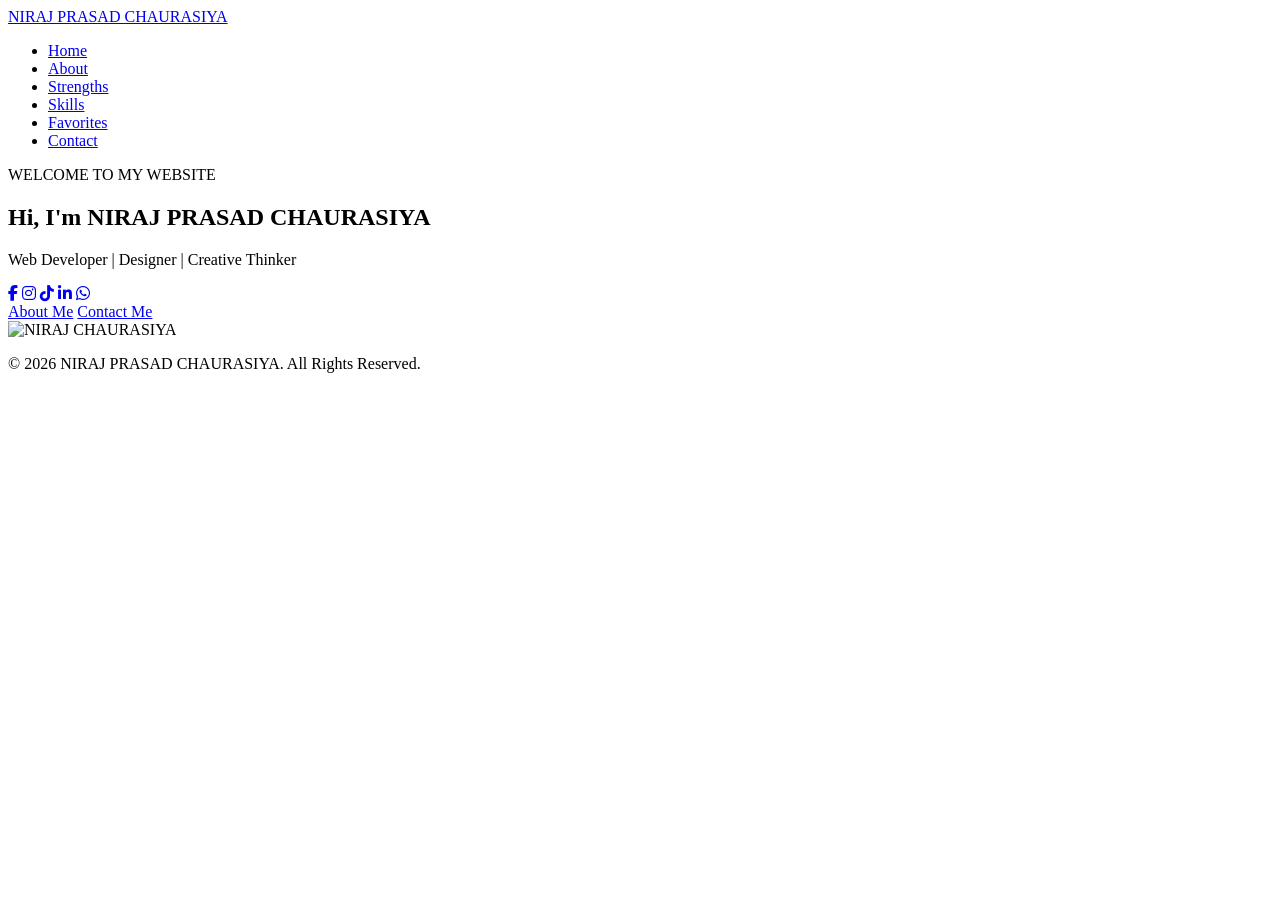
==== index.html @ 9be228e4 "Add files via upload added index.html" ====
<!DOCTYPE html>
<html lang="en">
<head>
    <meta charset="UTF-8">
    <meta name="viewport" content="width=device-width, initial-scale=1.0">
    <title>My Personal Website | Home</title>
    <link rel="stylesheet" href="style.css">
    <link rel="stylesheet" href="https://cdnjs.cloudflare.com/ajax/libs/font-awesome/6.4.0/css/all.min.css">
</head>
<body>

    <!-- Navigation -->
    <nav class="navbar">
        <div class="nav-container">
            <a href="index.html" class="logo"><span class="logo-text">NIRAJ PRASAD CHAURASIYA</span></a>
            <ul class="nav-menu">
                <li><a href="index.html" class="active">Home</a></li>
                <li><a href="about.html">About</a></li>
                <li><a href="strengths.html">Strengths</a></li>
                <li><a href="skills.html">Skills</a></li>
                <li><a href="favorites.html">Favorites</a></li>
                <li><a href="contact.html">Contact</a></li>
            </ul>
            <div class="hamburger"><span></span><span></span><span></span></div>
        </div>
    </nav>

    <!-- Hero Section -->
    <section id="home" class="hero">
        <div class="hero-content">
            <div class="hero-badge">WELCOME TO MY WEBSITE</div>
            <h1>Hi, I'm <span class="highlight">NIRAJ PRASAD CHAURASIYA</span></h1>
            <p class="hero-tagline">Web Developer | Designer | Creative Thinker</p>
            
            <div class="hero-social">
                <a href="https://www.facebook.com/share/19HN6RxLLE/" target="_blank"><i class="fab fa-facebook-f"></i></a>
                <a href="https://www.instagram.com/niraj_churasiya143?igsh=NzJoZ3FuNDlyMnU0" target="_blank"><i class="fab fa-instagram"></i></a>
                <a href="tiktok.com/@nirajchaurasiya1437" target="_blank"><i class=" fab fa-tiktok"></i></a>
                <a href="https://www.linkedin.com/in/niraj-chaurasiya-112291382?utm_source=share_via&utm_content=profile&utm_medium=member_android" target="_blank"><i class="fab fa-linkedin-in"></i></a>
                <a href="https://wa.me/qr/MP3PU2G54CJGK1E" target="_blank"><i class="fab fa-whatsapp"></i></a>
            </div>
            
            <div class="hero-buttons">
                <a href="about.html" class="btn btn-primary">About Me</a>
                <a href="contact.html" class="btn btn-secondary">Contact Me</a>
            </div>
        </div>
        
        <div class="hero-image">
            <div class="image-frame">
                <img src="c:\Users\niraj\Desktop\personal website\WhatsApp Image 2026-06-06 at 12.42.59 PM.jpeg" alt="NIRAJ CHAURASIYA">
            </div>
        </div>
    </section>

    <footer>
        <p>&copy; 2026 NIRAJ PRASAD CHAURASIYA. All Rights Reserved.</p>
    </footer>

</body>
</html>
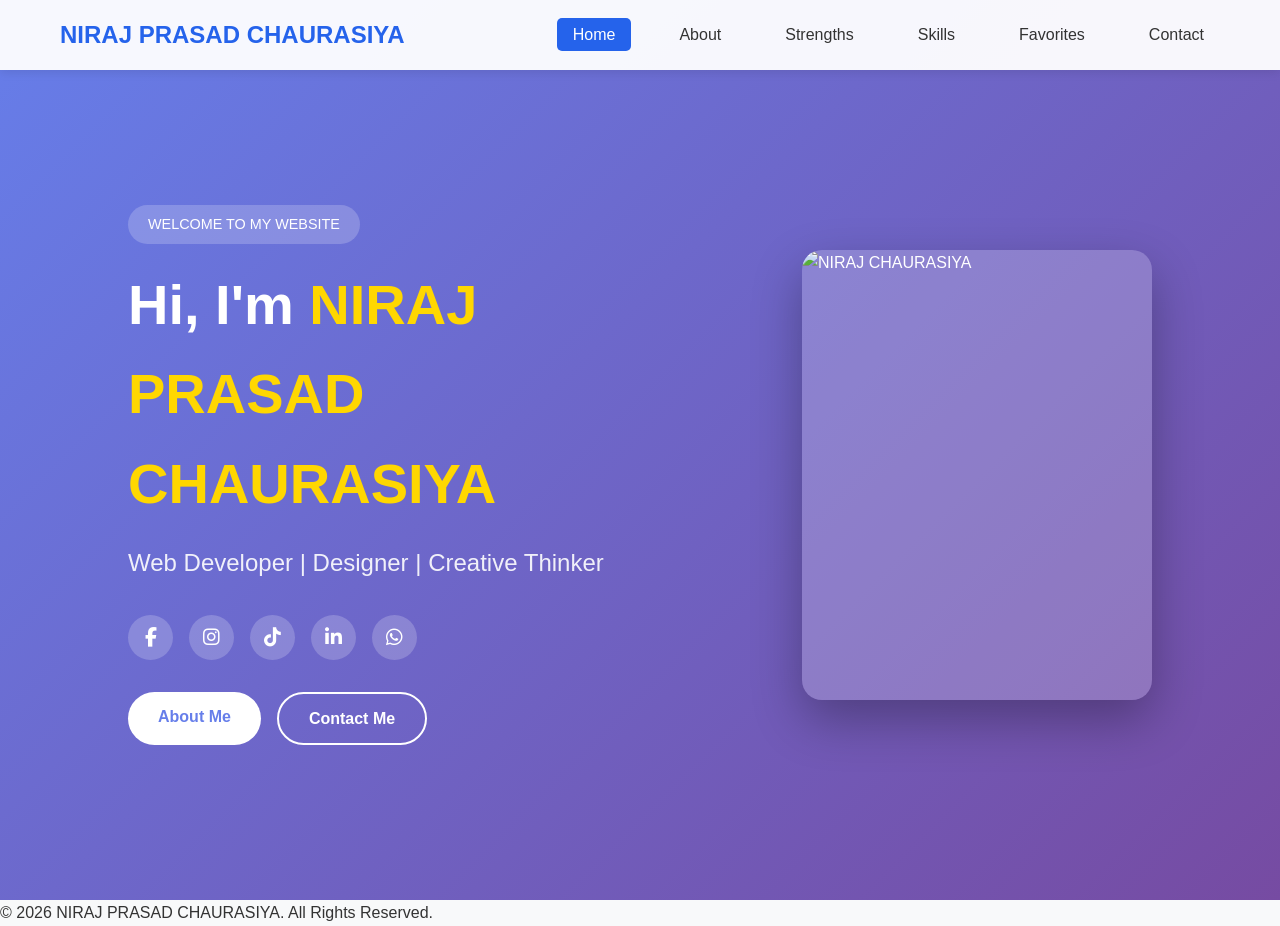
==== commit 33996615: "Update index.html" ====
--- a/index.html
+++ b/index.html
@@ -48,7 +48,7 @@
         
         <div class="hero-image">
             <div class="image-frame">
-                <img src="c:\Users\niraj\Desktop\personal website\WhatsApp Image 2026-06-06 at 12.42.59 PM.jpeg" alt="NIRAJ CHAURASIYA">
+                <img src="" alt="NIRAJ CHAURASIYA">
             </div>
         </div>
     </section>
@@ -58,4 +58,4 @@
     </footer>
 
 </body>
-</html>+</html>
--- a/style.css
+++ b/style.css
@@ -0,0 +1,376 @@
+/* ==================== BASIC RESET ==================== */
+* {
+    margin: 0;
+    padding: 0;
+    box-sizing: border-box;
+}
+
+html {
+    scroll-behavior: smooth;
+}
+
+body {
+    font-family: 'Segoe UI', Tahoma, Geneva, Verdana, sans-serif;
+    line-height: 1.6;
+    color: #333;
+    background-color: #f8f9fa;
+}
+
+/* ==================== NAVIGATION ==================== */
+.navbar {
+    position: fixed;
+    top: 0;
+    left: 0;
+    width: 100%;
+    background: rgba(255, 255, 255, 0.95);
+    box-shadow: 0 2px 10px rgba(0, 0, 0, 0.1);
+    z-index: 1000;
+    padding: 1rem 0;
+}
+
+.nav-container {
+    max-width: 1200px;
+    margin: 0 auto;
+    display: flex;
+    justify-content: space-between;
+    align-items: center;
+    padding: 0 20px;
+}
+
+.logo {
+    font-size: 1.5rem;
+    font-weight: bold;
+    text-decoration: none;
+    color: #2563eb;
+}
+
+.logo-text {
+    color: #2563eb;
+}
+
+.nav-menu {
+    display: flex;
+    list-style: none;
+    gap: 2rem;
+}
+
+.nav-menu a {
+    text-decoration: none;
+    color: #333;
+    font-weight: 500;
+    padding: 0.5rem 1rem;
+    border-radius: 5px;
+    transition: all 0.3s;
+}
+
+.nav-menu a:hover,
+.nav-menu a.active {
+    background: #2563eb;
+    color: #fff;
+}
+
+.hamburger {
+    display: none;
+    cursor: pointer;
+}
+
+.hamburger span {
+    display: block;
+    width: 25px;
+    height: 3px;
+    background: #333;
+    margin: 5px 0;
+}
+
+/* ==================== HERO SECTION ==================== */
+.hero {
+    min-height: 100vh;
+    display: flex;
+    align-items: center;
+    justify-content: space-between;
+    padding: 100px 10% 50px;
+    background: linear-gradient(135deg, #667eea 0%, #764ba2 100%);
+    color: #fff;
+}
+
+.hero-content {
+    max-width: 600px;
+}
+
+.hero-badge {
+    display: inline-block;
+    padding: 8px 20px;
+    background: rgba(255, 255, 255, 0.2);
+    border-radius: 30px;
+    font-size: 0.9rem;
+    margin-bottom: 1rem;
+}
+
+.hero h1 {
+    font-size: 3.5rem;
+    margin-bottom: 1rem;
+}
+
+.highlight {
+    color: #ffd700;
+}
+
+.hero-tagline {
+    font-size: 1.5rem;
+    margin-bottom: 2rem;
+    opacity: 0.9;
+}
+
+.hero-social {
+    display: flex;
+    gap: 1rem;
+    margin-bottom: 2rem;
+}
+
+.hero-social a {
+    display: flex;
+    align-items: center;
+    justify-content: center;
+    width: 45px;
+    height: 45px;
+    background: rgba(255, 255, 255, 0.2);
+    border-radius: 50%;
+    color: #fff;
+    text-decoration: none;
+    font-size: 1.2rem;
+    transition: all 0.3s;
+}
+
+.hero-social a:hover {
+    background: #fff;
+    color: #667eea;
+    transform: translateY(-5px);
+}
+
+.hero-buttons {
+    display: flex;
+    gap: 1rem;
+}
+
+.btn {
+    display: inline-block;
+    padding: 12px 30px;
+    text-decoration: none;
+    border-radius: 30px;
+    font-weight: 600;
+    transition: all 0.3s;
+}
+
+.btn-primary {
+    background: #fff;
+    color: #667eea;
+}
+
+.btn-primary:hover {
+    transform: translateY(-3px);
+    box-shadow: 0 10px 20px rgba(0, 0, 0, 0.2);
+}
+
+.btn-secondary {
+    background: transparent;
+    border: 2px solid #fff;
+    color: #fff;
+}
+
+.btn-secondary:hover {
+    background: #fff;
+    color: #667eea;
+}
+
+.hero-image {
+    display: flex;
+    justify-content: center;
+    align-items: center;
+}
+
+.image-frame {
+    width: 350px;
+    height: 450px;
+    border-radius: 20px;
+    overflow: hidden;
+    box-shadow: 0 20px 50px rgba(0, 0, 0, 0.3);
+    background: rgba(255, 255, 255, 0.2);
+}
+
+.image-frame img {
+    width: 100%;
+    height: 100%;
+    object-fit: cover;
+}
+
+/* ==================== PAGE HEADER ==================== */
+.page-header {
+    padding: 120px 20px 50px;
+    background: linear-gradient(135deg, #667eea 0%, #764ba2 100%);
+    color: #fff;
+    text-align: center;
+}
+
+.page-header h1 {
+    font-size: 3rem;
+    margin-bottom: 1rem;
+}
+
+.page-header p {
+    font-size: 1.2rem;
+    opacity: 0.9;
+}
+
+/* ==================== SECTIONS ==================== */
+.section {
+    padding: 5rem 20px;
+}
+
+.section.bg-light {
+    background: #fff;
+}
+
+.container {
+    max-width: 1200px;
+    margin: 0 auto;
+}
+
+.section-title {
+    text-align: center;
+    font-size: 2.5rem;
+    margin-bottom: 0.5rem;
+    color: #1e293b;
+}
+
+.section-subtitle {
+    text-align: center;
+    margin-bottom: 3rem;
+    color: #64748b;
+}
+
+/* ==================== ABOUT SECTION ==================== */
+.about-intro {
+    text-align: center;
+    max-width: 800px;
+    margin: 0 auto 3rem;
+    font-size: 1.1rem;
+}
+
+.about-grid {
+    display: grid;
+    grid-template-columns: repeat(auto-fit, minmax(300px, 1fr));
+    gap: 2rem;
+}
+
+.about-card {
+    background: #fff;
+    border-radius: 15px;
+    padding: 2rem;
+    box-shadow: 0 5px 20px rgba(0, 0, 0, 0.1);
+}
+
+.about-card.full-width {
+    grid-column: 1 / -1;
+}
+
+.card-header {
+    display: flex;
+    align-items: center;
+    gap: 1rem;
+    margin-bottom: 1.5rem;
+    padding-bottom: 1rem;
+    border-bottom: 2px solid #f0f0f0;
+}
+
+.card-header i {
+    font-size: 1.5rem;
+    color: #2563eb;
+}
+
+.card-header h3 {
+    font-size: 1.3rem;
+    color: #1e293b;
+}
+
+/* Personal Info */
+.personal-info {
+    display: flex;
+    flex-direction: column;
+    gap: 0.8rem;
+}
+
+.info-item {
+    display: flex;
+    justify-content: space-between;
+    padding: 0.5rem 0;
+    border-bottom: 1px solid #f0f0f0;
+}
+
+.info-label {
+    font-weight: 600;
+    color: #64748b;
+}
+
+.info-value {
+    color: #1e293b;
+    font-weight: 500;
+}
+
+/* Education Timeline */
+.education-timeline {
+    position: relative;
+    padding-left: 30px;
+}
+
+.education-item {
+    position: relative;
+    padding-bottom: 1.5rem;
+}
+
+.edu-dot {
+    position: absolute;
+    left: -30px;
+    top: 5px;
+    width: 12px;
+    height: 12px;
+    background: #2563eb;
+    border-radius: 50%;
+}
+
+.edu-dot::before {
+    content: '';
+    position: absolute;
+    left: 4px;
+    top: 15px;
+    width: 2px;
+    height: calc(100% + 10px);
+    background: #e2e8f0;
+}
+
+.education-item:last-child .edu-dot::before {
+    display: none;
+}
+
+.edu-content h4 {
+    color: #1e293b;
+    margin-bottom: 0.3rem;
+}
+
+.edu-content p {
+    color: #64748b;
+    font-size: 0.9rem;
+}
+
+.edu-year {
+    display: inline-block;
+    margin-top: 0.5rem;
+    padding: 3px 10px;
+    background: #e0e7ff;
+    color: #2563eb;
+    border-radius: 15px;
+    font-size: 0.8rem;
+    font-weight: 600;
+}
+
+.about-text {
+    line-height: 1.
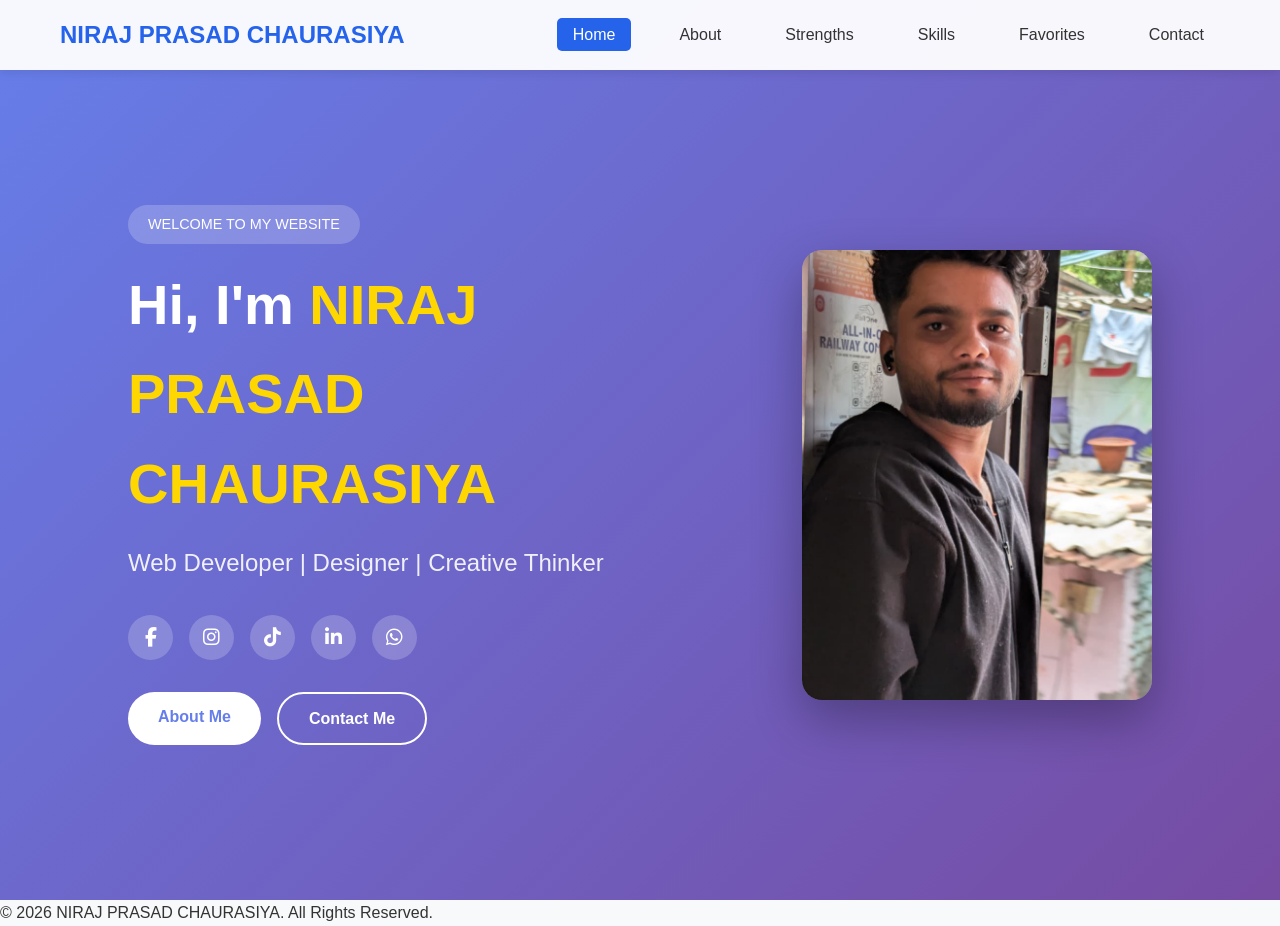
==== commit 3aa580ef: "Update index.html" ====
--- a/index.html
+++ b/index.html
@@ -48,7 +48,7 @@
         
         <div class="hero-image">
             <div class="image-frame">
-                <img src="" alt="NIRAJ CHAURASIYA">
+                <img src="WhatsApp Image 2026-06-06 at 12.42.59 PM.jpeg" alt="NIRAJ CHAURASIYA">
             </div>
         </div>
     </section>
